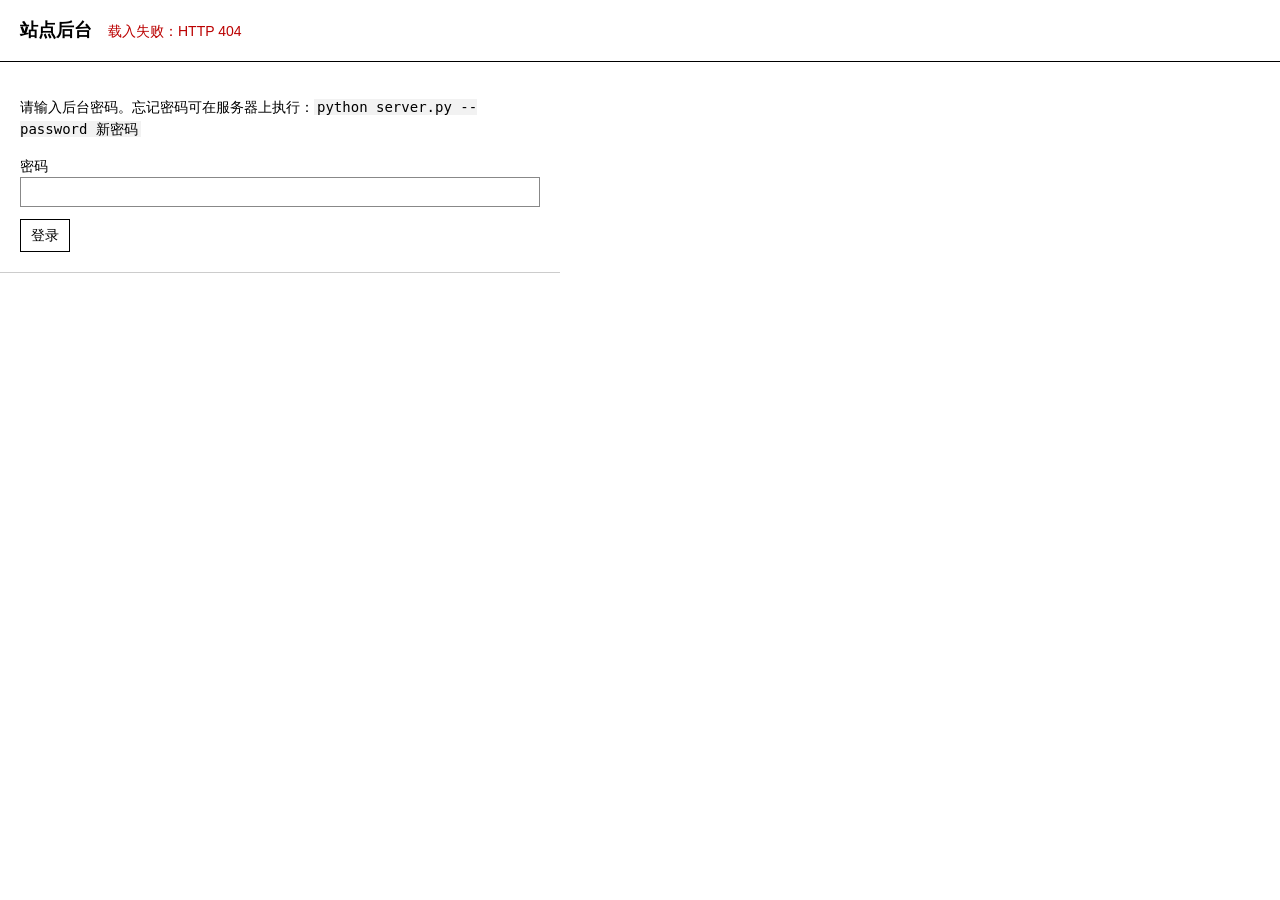
==== admin.html @ 0475e8a6 "feat: 个人主页（首页兼导航页）+ 极简后台 首页 - 分屏滚动：个人信息 / 站点导航 / 最近更新 / 底部信息（时间轴未配置时自动隐藏） - 时间感知背景：清晨/白天/黄昏/夜晚四套 Can" ====
<!DOCTYPE html>
<html lang="zh-CN">
<head>
<meta charset="utf-8" />
<meta name="viewport" content="width=device-width, initial-scale=1" />
<title>站点后台</title>
<link rel="stylesheet" href="/assets/css/admin.css" />
</head>
<body>

<header class="top">
  <h1>站点后台</h1>
  <p id="status" class="status"></p>
</header>

<section id="login" class="login">
  <p>请输入后台密码。忘记密码可在服务器上执行：<code>python server.py --password 新密码</code></p>
  <label>密码 <input type="password" id="password" autocomplete="current-password" /></label>
  <button id="loginBtn" type="button">登录</button>
</section>

<main id="editor" hidden>
  <nav class="tabs">
    <a href="#sec-site">站点与个人信息</a>
    <a href="#sec-social">社交链接</a>
    <a href="#sec-nav">导航</a>
    <a href="#sec-footer">底部信息</a>
    <a href="#sec-bg">背景</a>
    <a href="#sec-timeline">时间轴</a>
    <a href="#sec-music">音乐</a>
    <a href="#sec-files">上传文件</a>
    <a href="#sec-account">账号</a>
  </nav>

  <section id="sec-site">
    <h2>站点与个人信息</h2>
    <div id="siteFields"></div>
  </section>

  <section id="sec-social">
    <h2>社交链接</h2>
    <div id="socialList"></div>
    <button type="button" data-add="social">新增一条</button>
  </section>

  <section id="sec-nav">
    <h2>导航</h2>
    <p class="hint">图标名可选：pen / cube / camera / user / clock / send / mail / rss / github / link</p>
    <div id="navList"></div>
    <button type="button" data-add="nav">新增一项</button>
  </section>

  <section id="sec-footer">
    <h2>底部信息</h2>
    <div id="footerFields"></div>
    <h3>次级链接</h3>
    <div id="footLinks"></div>
    <button type="button" data-add="footer.links">新增一条</button>
    <p class="hint">备案号留空则首页不显示该行。</p>
  </section>

  <section id="sec-bg">
    <h2>背景</h2>
    <div id="bgFields"></div>
    <h3>时间表</h3>
    <p class="hint">小时按 24 小时制，区间含起始不含结束；跨夜可把结束写成 29（=次日 5 点）。</p>
    <div id="scheduleList"></div>
    <button type="button" data-add="background.schedule">新增区间</button>
    <h3>图片背景</h3>
    <p class="hint">按场景指定图片：填 URL 或上传。场景未配图片时使用程序化渐变天空；「主题」控制该场景下文字用亮色还是暗色。</p>
    <div id="photoList"></div>
    <button type="button" data-add="background.photos">新增图片</button>
  </section>

  <section id="sec-timeline">
    <h2>时间轴</h2>
    <p class="hint">填写 RSS / Atom 地址后首页才会出现时间轴屏；全部留空则整屏隐藏。</p>
    <div id="feedList"></div>
    <button type="button" data-add="timeline.feeds">新增订阅源</button>
    <div id="timelineFields"></div>
    <p>
      <button type="button" id="previewBtn">抓取预览</button>
      <span class="hint">使用已保存的配置抓取（未保存的改动不会生效），结果缓存 10 分钟。</span>
    </p>
    <div id="timelinePreview"></div>
  </section>

  <section id="sec-music">
    <h2>背景音乐</h2>
    <div id="musicFields"></div>
    <h3>曲目</h3>
    <p class="hint">
      类型 file：手动上传音频文件 ｜ url：直接填音频地址 ｜ netease：填歌曲 ID（需自行部署
      NeteaseCloudMusicApi 并填写上面的接口地址，服务端会代理取播放地址）。
    </p>
    <div id="trackList"></div>
    <button type="button" data-add="music.tracks">新增曲目</button>
  </section>

  <section id="sec-files">
    <h2>上传文件</h2>
    <button type="button" id="refreshFiles">刷新列表</button>
    <div id="fileList"></div>
  </section>

  <section id="sec-account">
    <h2>账号</h2>
    <div id="pwdFields"></div>
    <button type="button" id="pwdBtn">修改密码</button>
    <button type="button" id="logoutBtn">退出登录</button>
  </section>

  <div class="actions">
    <button type="button" id="saveBtn" class="primary">保存</button>
    <button type="button" id="reloadBtn">放弃改动并重新载入</button>
    <a href="/" target="_blank" rel="noopener">打开首页 ↗</a>
  </div>
</main>

<script src="/assets/js/admin.js"></script>
</body>
</html>
---- assets/css/admin.css ----
/* admin.css · 后台样式：只做可用性，不做装饰 */
* { box-sizing: border-box; }
html { background: #fff; }
body {
  margin: 0;
  padding: 0 0 80px;
  background: #fff;
  color: #000;
  font: 14px/1.6 -apple-system, "Segoe UI", "Microsoft YaHei", sans-serif;
}
.top { display: flex; align-items: baseline; gap: 16px; padding: 16px 20px; border-bottom: 1px solid #000; }
.top h1 { margin: 0; font-size: 18px; font-weight: 600; }
.status { margin: 0; color: #555; }
.status.err { color: #b00; }
.status.ok { color: #060; }

.login { padding: 20px; max-width: 560px; }
.login label { display: block; margin: 12px 0; }
.login input { width: 100%; }

main { padding: 0 20px; }
.tabs { display: flex; flex-wrap: wrap; gap: 12px; padding: 12px 0; border-bottom: 1px solid #ccc; }
.tabs a { color: #000; }

section { padding: 18px 0; border-bottom: 1px solid #ccc; max-width: 900px; }
section h2 { margin: 0 0 12px; font-size: 16px; }
section h3 { margin: 18px 0 8px; font-size: 14px; font-weight: 600; }

label { display: block; margin: 8px 0; }
label.inline { display: inline-block; margin-right: 16px; }
input, select, textarea { font: inherit; padding: 3px 5px; border: 1px solid #888; background: #fff; color: #000; }
input[type="text"], input[type="url"], input[type="number"], input[type="password"], textarea { width: 100%; max-width: 560px; }
input[type="checkbox"] { width: auto; }
button { font: inherit; padding: 4px 10px; border: 1px solid #000; background: #fff; cursor: pointer; }
button:hover { background: #eee; }
button.primary { background: #000; color: #fff; }
button.primary:hover { background: #333; }
button.remove { border-color: #b00; color: #b00; }

.row { border: 1px solid #ccc; padding: 10px; margin: 10px 0; }
.row .row-head { display: flex; justify-content: space-between; align-items: center; margin-bottom: 6px; }
.grid2 { display: grid; grid-template-columns: 1fr 1fr; gap: 0 16px; }
.grid3 { display: grid; grid-template-columns: 1fr 1fr 1fr; gap: 0 16px; }
.hint { color: #555; }
.actions { position: fixed; left: 0; right: 0; bottom: 0; display: flex; gap: 12px; align-items: center;
           padding: 12px 20px; background: #fff; border-top: 1px solid #000; }
.file-item { display: flex; gap: 10px; align-items: center; margin: 4px 0; }
.thumb { width: 60px; height: 34px; object-fit: cover; border: 1px solid #ccc; }
code { background: #f2f2f2; padding: 0 3px; }
@media (max-width: 700px) { .grid2, .grid3 { grid-template-columns: 1fr; } }
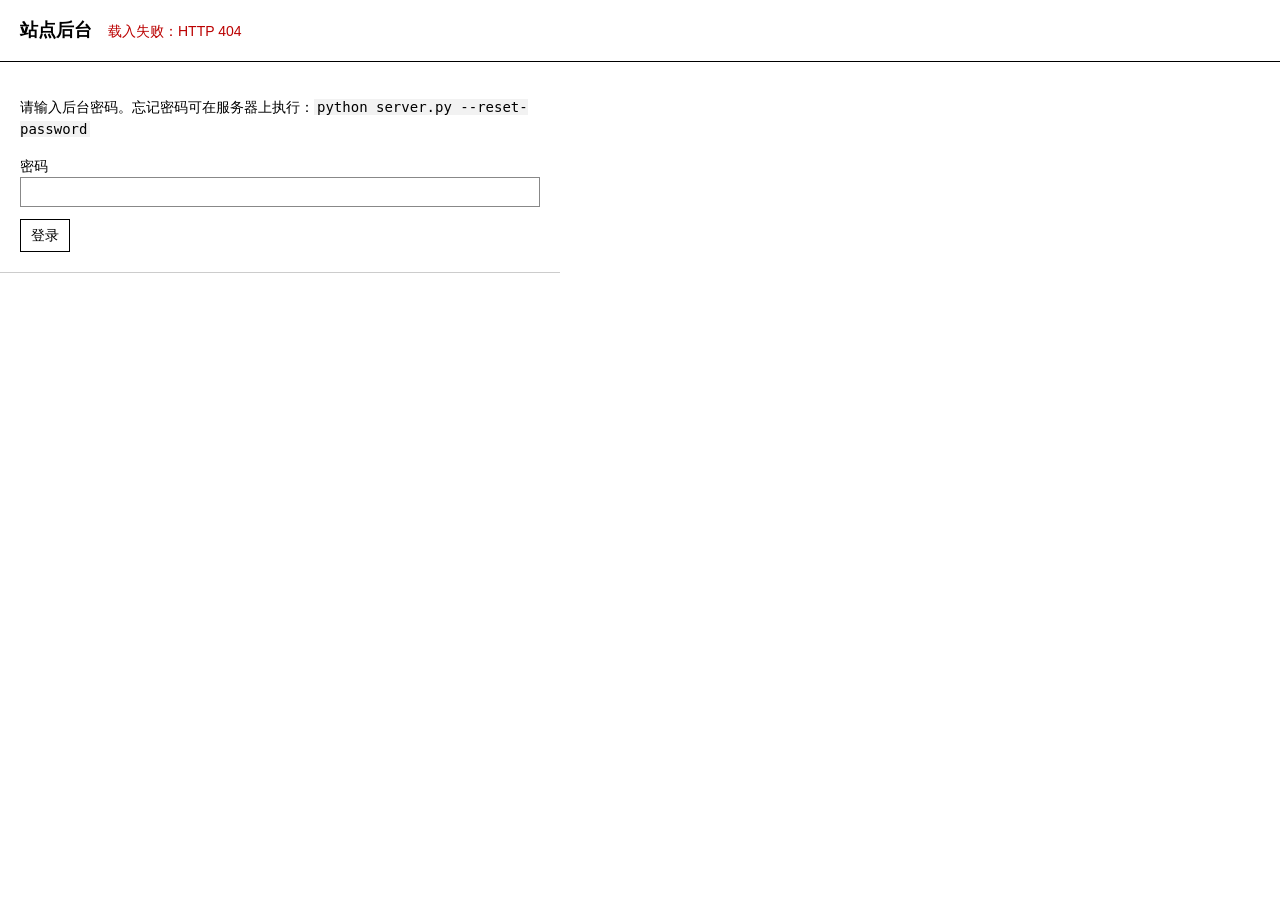
==== commit 52d478b8: "security: 按 SECURITY.md 完成 S1-S18 加固并发布 a0.0.2 - 密码改为 PBKDF2-SHA256 20 万次，旧哈希登录后自动升级，新密码至少 12 位 - 登录" ====
--- a/admin.html
+++ b/admin.html
@@ -14,7 +14,7 @@
 </header>
 
 <section id="login" class="login">
-  <p>请输入后台密码。忘记密码可在服务器上执行：<code>python server.py --password 新密码</code></p>
+  <p>请输入后台密码。忘记密码可在服务器上执行：<code>python server.py --reset-password</code></p>
   <label>密码 <input type="password" id="password" autocomplete="current-password" /></label>
   <button id="loginBtn" type="button">登录</button>
 </section>
